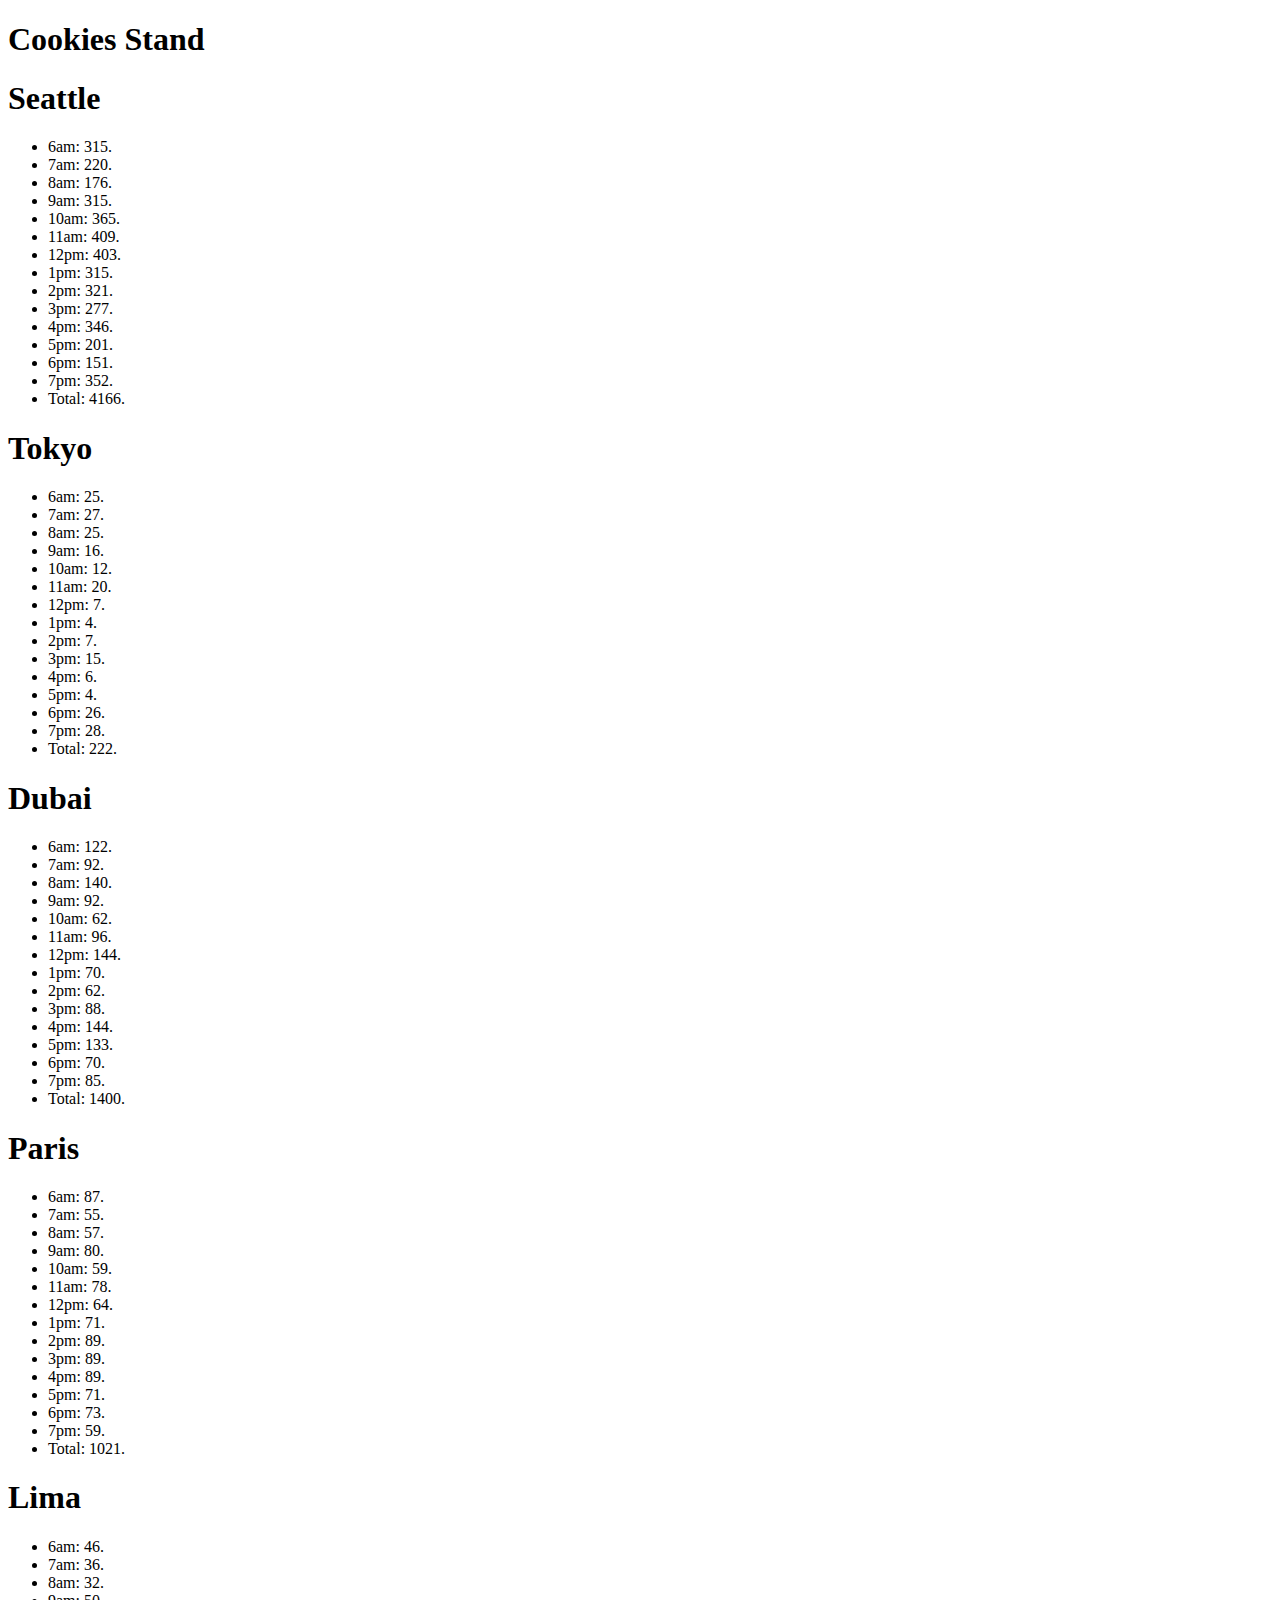
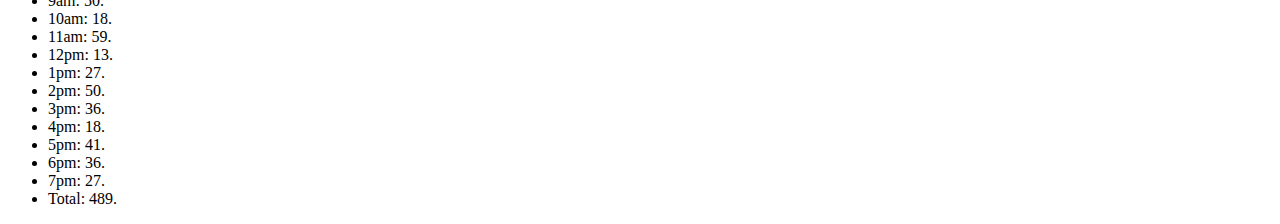
==== sales.html @ 29301462 "add cookie-stand file" ====
<!DOCTYPE html>
<html lang="en">
<head>
    <meta charset="UTF-8">
    <meta http-equiv="X-UA-Compatible" content="IE=edge">
    <meta name="viewport" content="width=device-width, initial-scale=1.0">
    <title>Salmon Cookies</title>
</head>
<body>
    <header>
        <h1>Cookies Stand</h1>
    </header>
    <main>
        <div id="salesInfo">
      
        </div>

    </main>
    <footer></footer>
    <script src="assets/js/apps.js"></script>
</body>
</html>
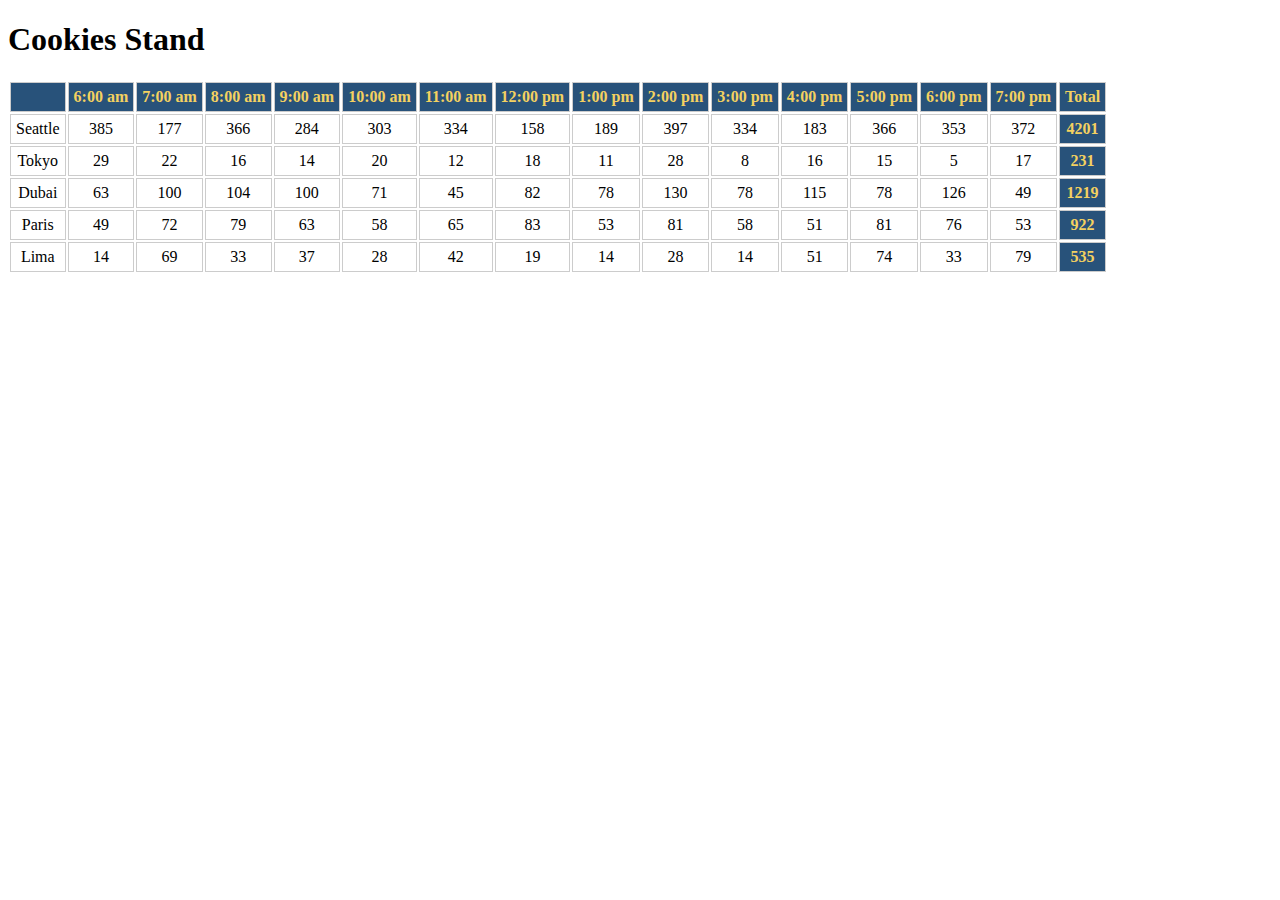
==== commit 442deed5: "make class-07 assigment" ====
--- a/sales.html
+++ b/sales.html
@@ -9,10 +9,14 @@
 <body>
     <header>
         <h1>Cookies Stand</h1>
+        <link rel="stylesheet" href="assets/CSS/app.css">
     </header>
     <main>
         <div id="salesInfo">
       
+        </div>
+        <div id="table">
+
         </div>
 
     </main>
--- a/assets/CSS/app.css
+++ b/assets/CSS/app.css
@@ -0,0 +1,10 @@
+td, th {
+    border: 1px solid #ccc;
+    padding: 5px;
+    text-align: center;
+  }
+  
+  th {
+    background: #28527a;
+    color: #f4d160;
+  }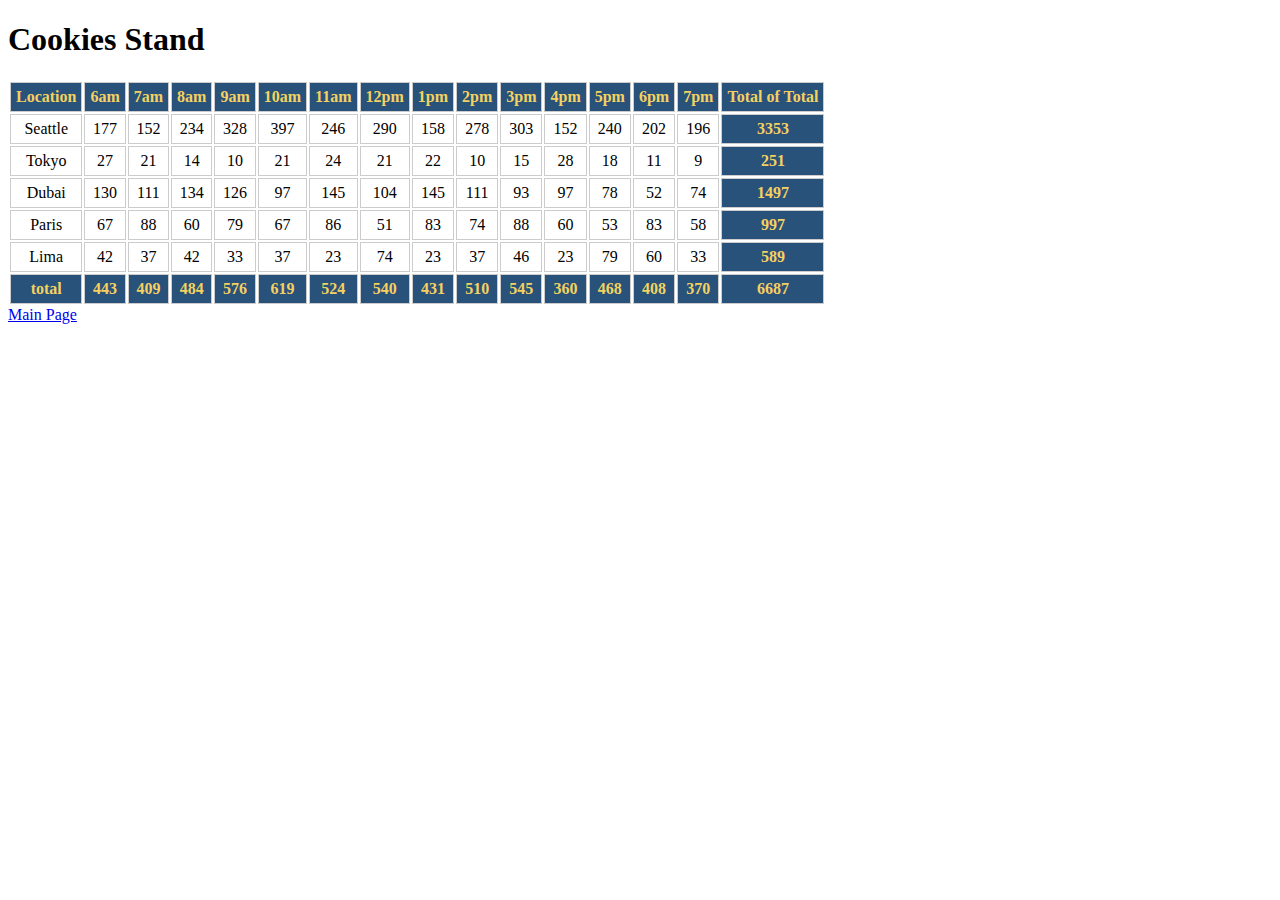
==== commit 6cb274c7: "modify index.html file" ====
--- a/sales.html
+++ b/sales.html
@@ -20,7 +20,10 @@
         </div>
 
     </main>
-    <footer></footer>
+    <footer>
+        <a href="index.html">Main Page</a>
+    </footer>
     <script src="assets/js/apps.js"></script>
+
 </body>
 </html>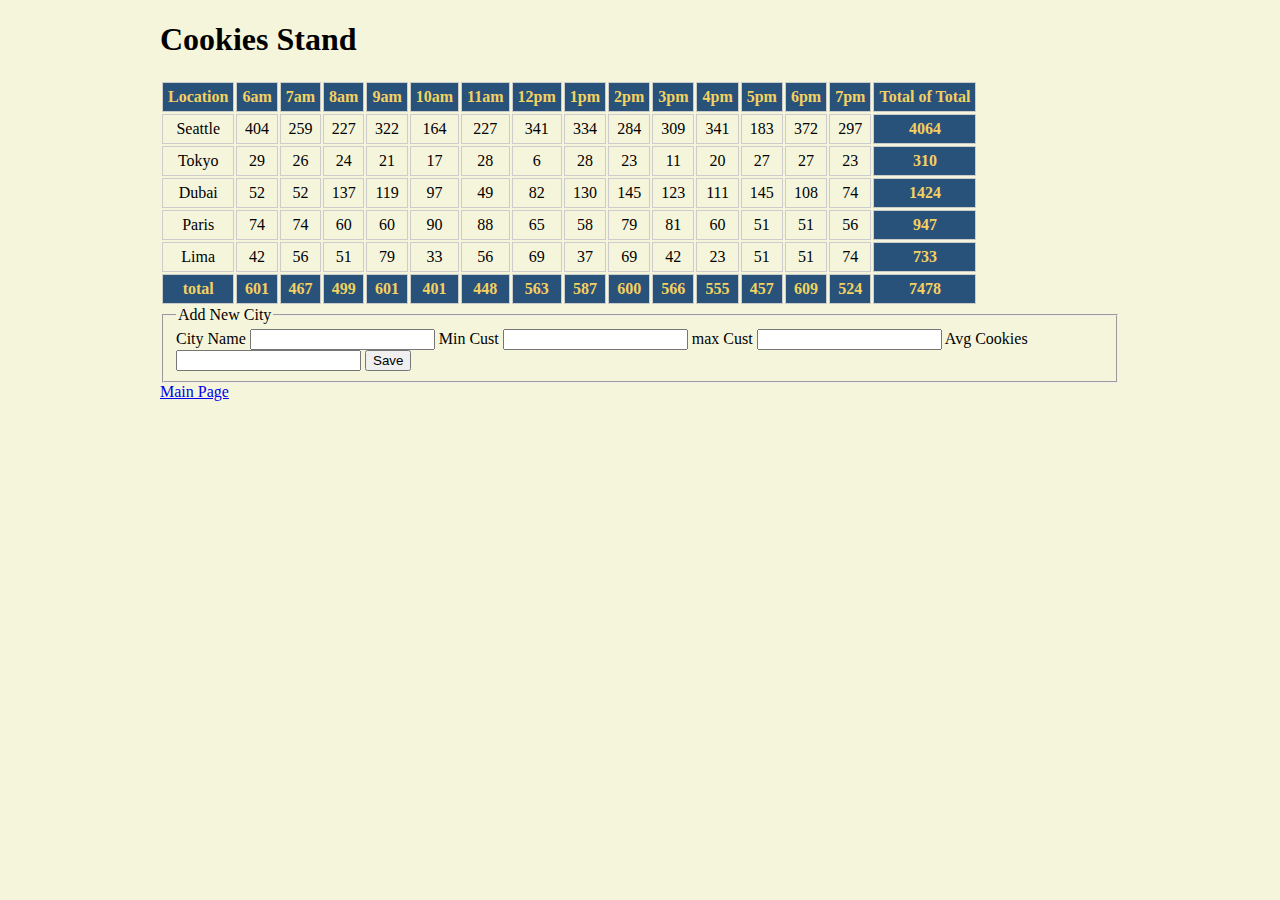
==== commit ea797d92: "modify apps.js file - lab09" ====
--- a/sales.html
+++ b/sales.html
@@ -12,13 +12,30 @@
         <link rel="stylesheet" href="assets/CSS/app.css">
     </header>
     <main>
-        <div id="salesInfo">
-      
-        </div>
-        <div id="table">
+        <div id="salesInfo"></div>
+        <div id="table"></div>
 
-        </div>
+        <form id="addNewCity">
+            <fieldset>
+                <legend>Add New City</legend>
+                <label for="cityName"> City Name</label>
+                <input type="text" id="cityName" name="city_name">
 
+                <label for="minCust"> Min Cust</label>
+                <input type="number" id="minCust" name="min_cust">
+
+                <label for="maxCust"> max Cust</label>
+                <input type="number" id="maxCust" name="max_cust">
+
+                <label for="avgCookies">Avg Cookies</label>
+                <input type="number" step='0.01' min='0'  id="avgCookies" name="avg_cookies">
+
+                <button type="submit" id="submit">Save</button> 
+
+            </fieldset>
+                    
+        </form>
+        
     </main>
     <footer>
         <a href="index.html">Main Page</a>
--- a/assets/CSS/app.css
+++ b/assets/CSS/app.css
@@ -1,3 +1,7 @@
+*{
+  box-sizing: border-box;
+}
+
 td, th {
     border: 1px solid #ccc;
     padding: 5px;
@@ -7,4 +11,24 @@
   th {
     background: #28527a;
     color: #f4d160;
-  }+  }
+
+ body {
+    width: 960px;
+    margin: auto;
+    background-color: beige ;
+
+}
+
+head title {
+  text-align: center;
+}
+
+header h2 {
+
+  text-align: center;
+}
+
+
+
+
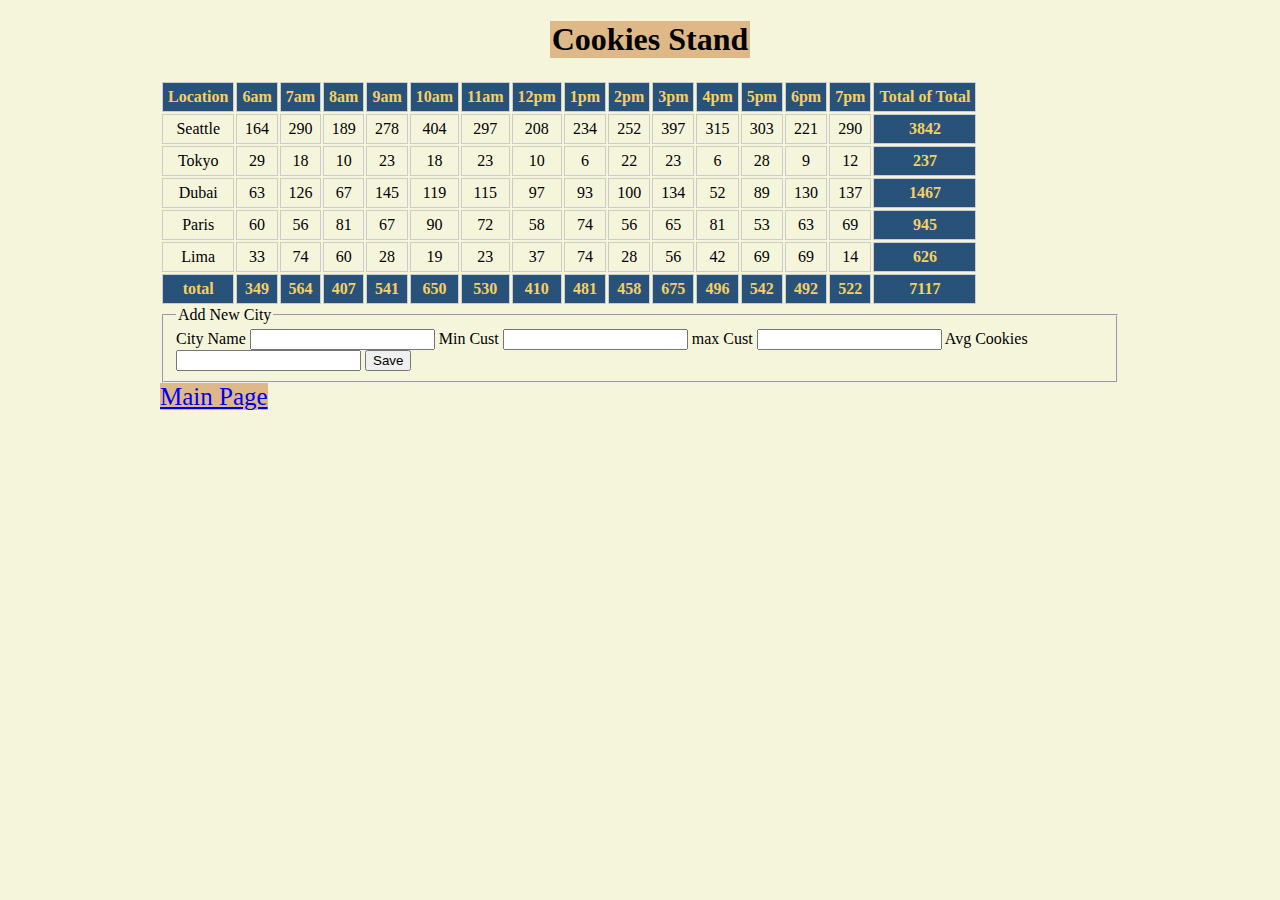
==== commit 4c0c508b: "modify css file and html files" ====
--- a/sales.html
+++ b/sales.html
@@ -6,10 +6,10 @@
     <meta name="viewport" content="width=device-width, initial-scale=1.0">
     <title>Salmon Cookies</title>
 </head>
-<body>
+<body id="saleshead">
     <header>
-        <h1>Cookies Stand</h1>
-        <link rel="stylesheet" href="assets/CSS/app.css">
+        <h1 id="titleShop">Cookies Stand</h1>
+        <link rel="stylesheet" href="assets/css/app.css">
     </header>
     <main>
         <div id="salesInfo"></div>
@@ -38,7 +38,7 @@
         
     </main>
     <footer>
-        <a href="index.html">Main Page</a>
+        <a id="mainlink" href="index.html">Main Page</a>
     </footer>
     <script src="assets/js/apps.js"></script>
 
--- a/assets/css/app.css
+++ b/assets/css/app.css
@@ -0,0 +1,69 @@
+*{
+  box-sizing: border-box;
+}
+
+@import url('https://fonts.googleapis.com/css2?family=Lato:wght@400;700&display=swap');
+
+
+
+td, th {
+    border: 1px solid #ccc;
+    padding: 5px;
+    text-align: center;
+  }
+  
+  th {
+    background: #28527a;
+    color: #f4d160;
+  }
+
+ body {
+    width: 960px;
+    margin: auto;
+    background-color: beige ;
+
+}
+
+
+head title {
+  text-align: center;
+  font-family: 'Lato', sans-serif;
+}
+
+
+header h2 {
+  font-family: 'Lato', sans-serif;
+  text-align: center;
+  font-family: 'Lato', sans-serif;
+}
+
+
+#saleshead{
+  width: 960px;
+}
+
+#titleShop{
+  text-align: center;
+  background-color: burlywood;
+  width: 200px;
+  margin-left: 390px;
+  
+}
+
+#addNewCity{
+  width: 960px;
+}
+
+#mainlink{
+  background-color: burlywood;
+  font-size: 25px;
+  margin: 20px 0;
+}
+
+
+
+#saleslink{
+  background-color: burlywood;
+  font-size: 20px
+
+}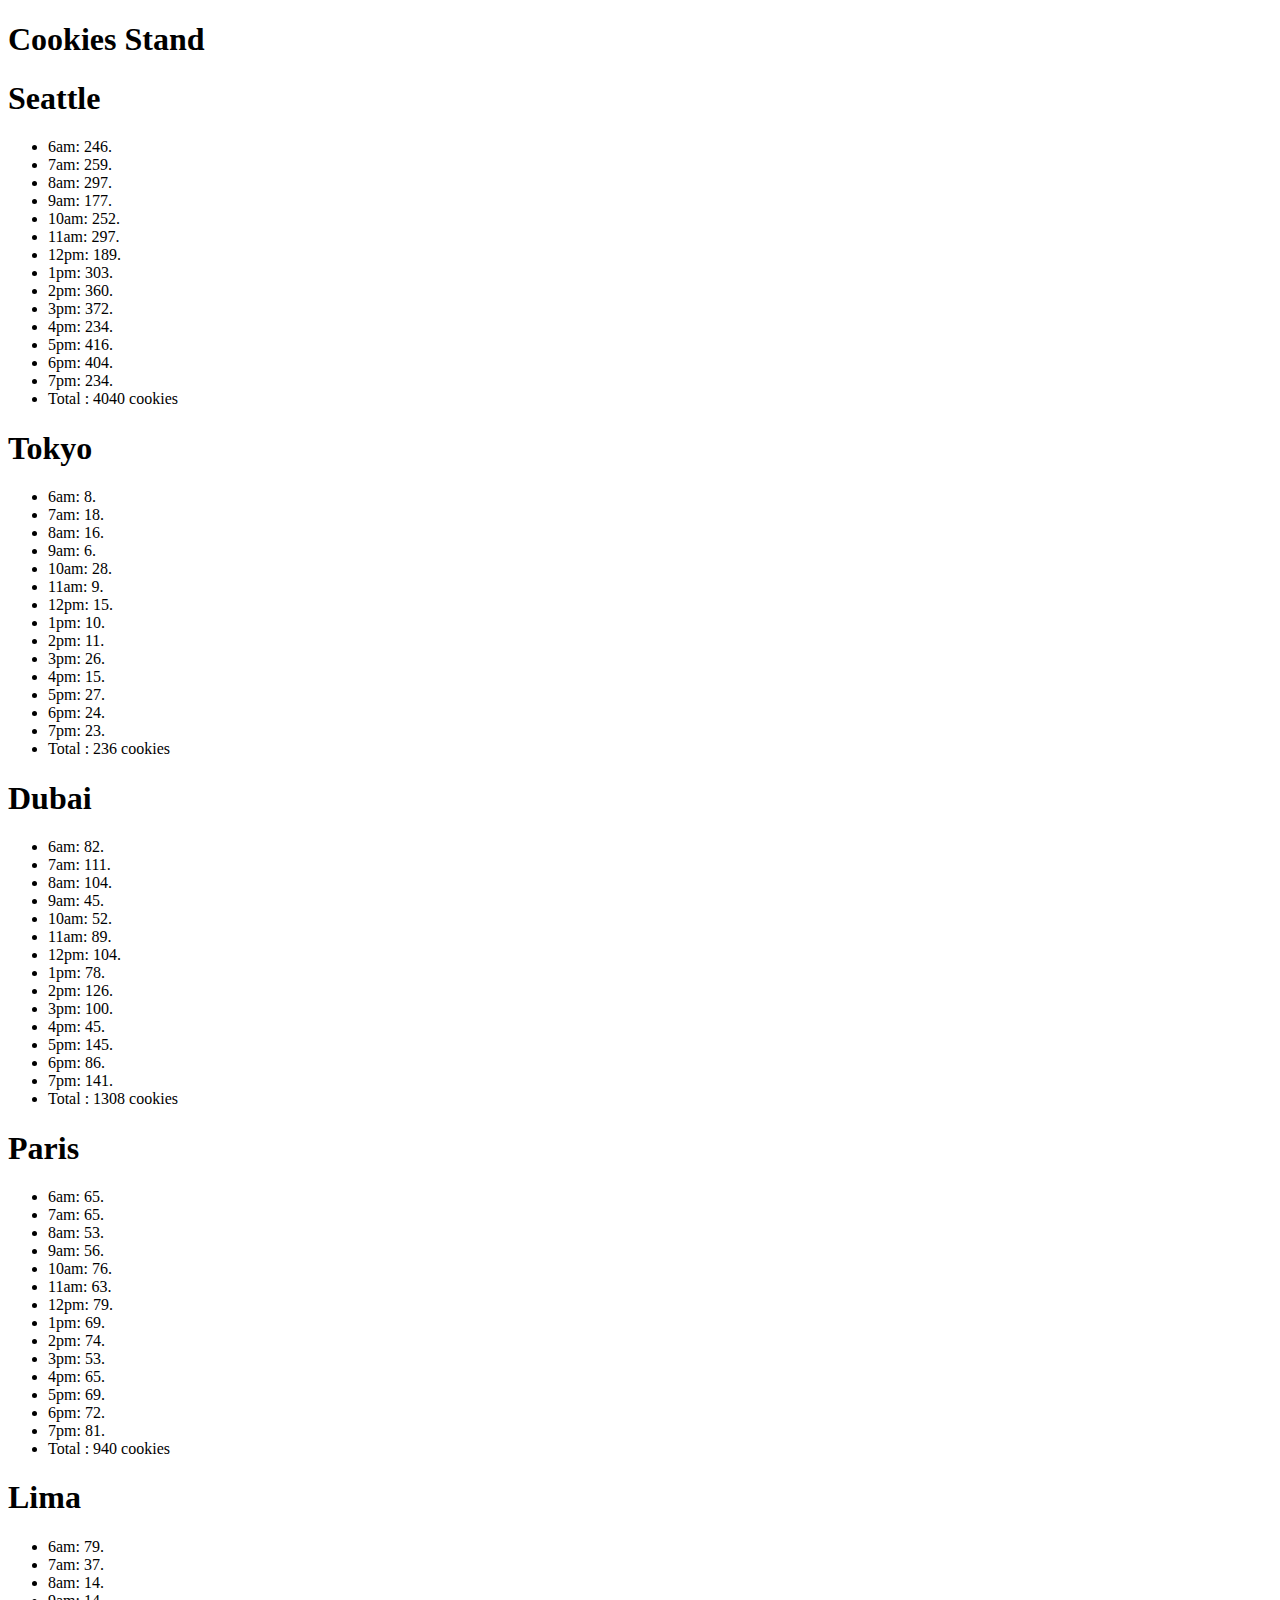
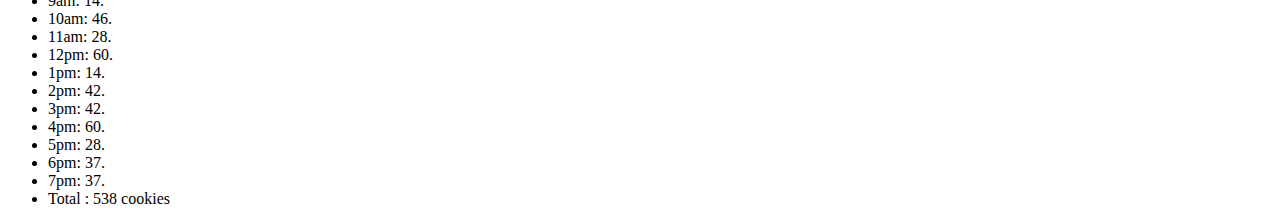
==== commit a186eea0: "mdoify eslint" ====
--- a/sales.html
+++ b/sales.html
@@ -6,41 +6,17 @@
     <meta name="viewport" content="width=device-width, initial-scale=1.0">
     <title>Salmon Cookies</title>
 </head>
-<body id="saleshead">
+<body>
     <header>
-        <h1 id="titleShop">Cookies Stand</h1>
-        <link rel="stylesheet" href="assets/css/app.css">
+        <h1>Cookies Stand</h1>
     </header>
     <main>
-        <div id="salesInfo"></div>
-        <div id="table"></div>
+        <div id="salesInfo">
+      
+        </div>
 
-        <form id="addNewCity">
-            <fieldset>
-                <legend>Add New City</legend>
-                <label for="cityName"> City Name</label>
-                <input type="text" id="cityName" name="city_name">
-
-                <label for="minCust"> Min Cust</label>
-                <input type="number" id="minCust" name="min_cust">
-
-                <label for="maxCust"> max Cust</label>
-                <input type="number" id="maxCust" name="max_cust">
-
-                <label for="avgCookies">Avg Cookies</label>
-                <input type="number" step='0.01' min='0'  id="avgCookies" name="avg_cookies">
-
-                <button type="submit" id="submit">Save</button> 
-
-            </fieldset>
-                    
-        </form>
-        
     </main>
-    <footer>
-        <a id="mainlink" href="index.html">Main Page</a>
-    </footer>
+    <footer></footer>
     <script src="assets/js/apps.js"></script>
-
 </body>
 </html>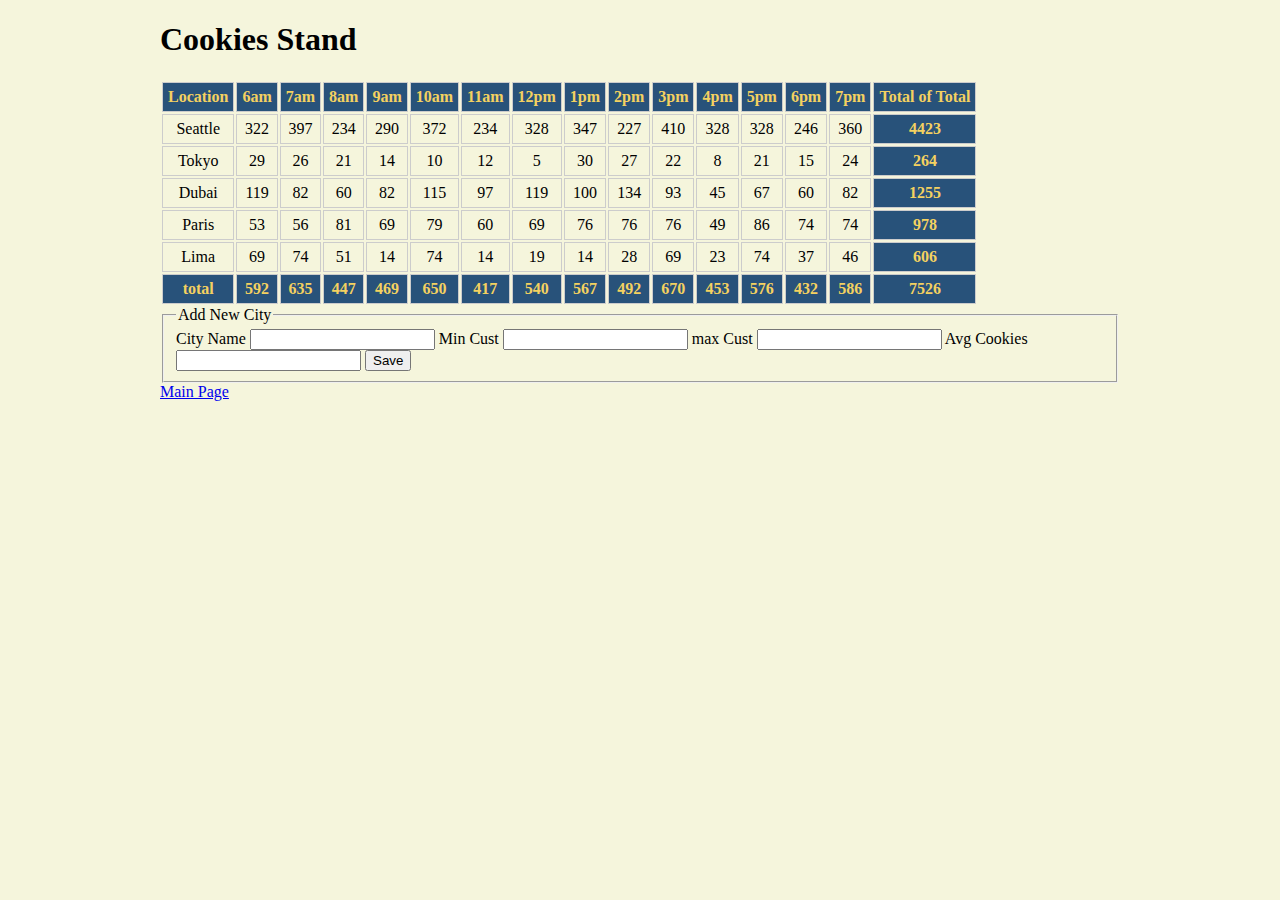
==== commit 4df98dcb: "modify eslint" ====
--- a/sales.html
+++ b/sales.html
@@ -9,14 +9,38 @@
 <body>
     <header>
         <h1>Cookies Stand</h1>
+        <link rel="stylesheet" href="assets/CSS/app.css">
     </header>
     <main>
-        <div id="salesInfo">
-      
-        </div>
+        <div id="salesInfo"></div>
+        <div id="table"></div>
 
+        <form id="addNewCity">
+            <fieldset>
+                <legend>Add New City</legend>
+                <label for="cityName"> City Name</label>
+                <input type="text" id="cityName" name="city_name">
+
+                <label for="minCust"> Min Cust</label>
+                <input type="number" id="minCust" name="min_cust">
+
+                <label for="maxCust"> max Cust</label>
+                <input type="number" id="maxCust" name="max_cust">
+
+                <label for="avgCookies">Avg Cookies</label>
+                <input type="number" step='0.01' min='0'  id="avgCookies" name="avg_cookies">
+
+                <button type="submit" id="submit">Save</button> 
+
+            </fieldset>
+                    
+        </form>
+        
     </main>
-    <footer></footer>
+    <footer>
+        <a href="index.html">Main Page</a>
+    </footer>
     <script src="assets/js/apps.js"></script>
+
 </body>
 </html>--- a/assets/CSS/app.css
+++ b/assets/CSS/app.css
@@ -0,0 +1,34 @@
+*{
+  box-sizing: border-box;
+}
+
+td, th {
+    border: 1px solid #ccc;
+    padding: 5px;
+    text-align: center;
+  }
+  
+  th {
+    background: #28527a;
+    color: #f4d160;
+  }
+
+ body {
+    width: 960px;
+    margin: auto;
+    background-color: beige ;
+
+}
+
+head title {
+  text-align: center;
+}
+
+header h2 {
+
+  text-align: center;
+}
+
+
+
+
